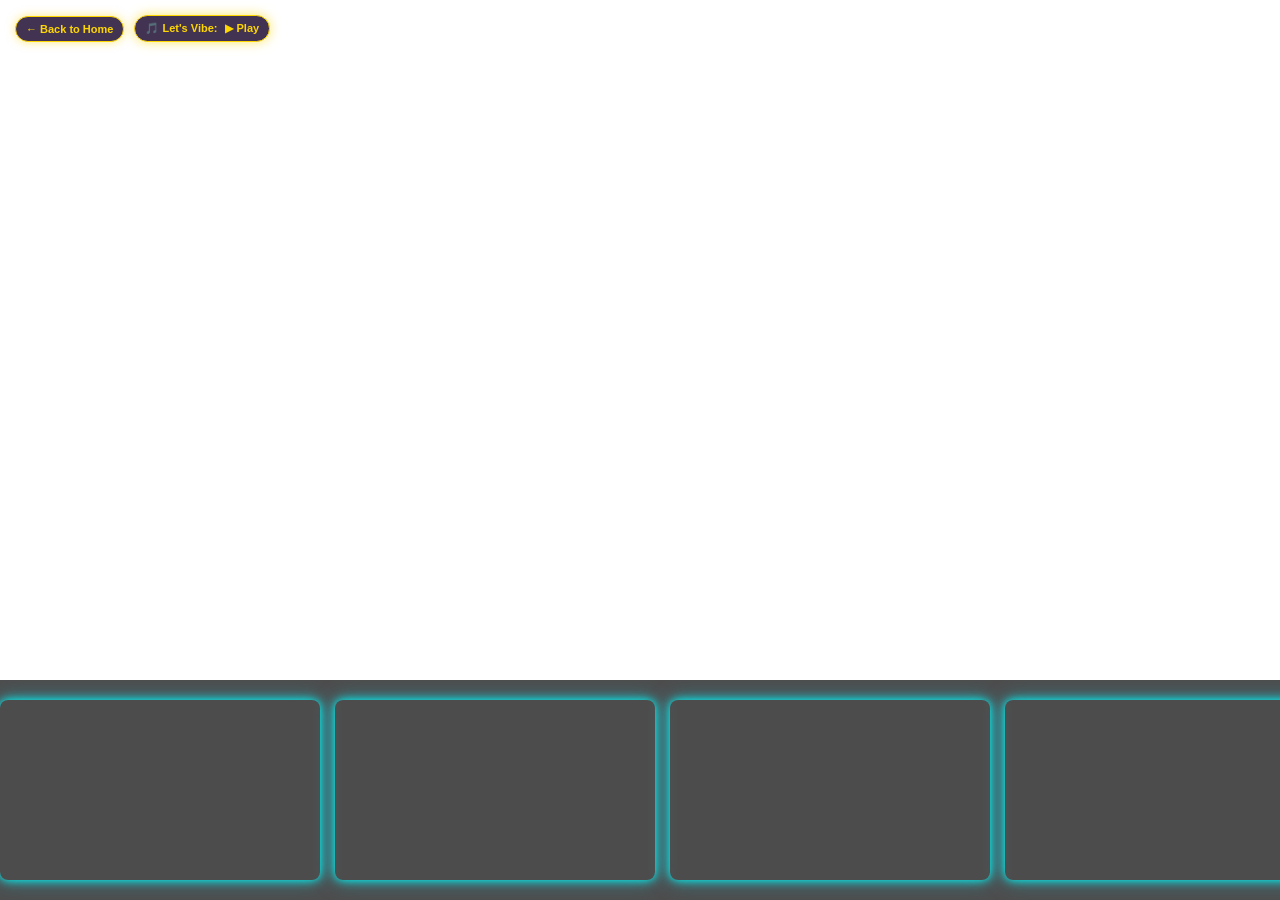
==== art.html @ ef4f8a8f "CSS gecorrigeerd voor knoppen container en homepage muziekknop" ====
<!DOCTYPE html>
<html lang="en">
<head>
  <meta charset="UTF-8">
  <meta name="viewport" content="width=device-width, initial-scale=1.0">
  <title>$BabyVibe Video Room</title>
  <!-- Hier zit de belangrijke link naar je styling! -->
  <link rel="stylesheet" href="style.css">
</head>
<body class="art-page">
  <video autoplay muted loop playsinline class="page-bg-video">
  <source src="art.mp4" type="video/mp4">
  Jouw browser ondersteunt geen video.
</video>
<!-- Bovenste knoppen container -->
<div class="top-buttons-container">
  <a href="index.html" class="back-button">← Back to Home</a>
  
  <button class="music-btn" onclick="toggleMusic()">
    🎵 Let's Vibe: <span id="musicState">▶ Play</span>
  </button>
  <audio id="vibeAudio" preload="auto"></audio>
</div>
  </div>

  <!-- De doorlopende videobanner onderaan -->
  <div class="video-banner-container">
    <div class="video-banner-track">
      <!-- Set 1 -->
      <video class="banner-item" src="vid1.mp4" muted loop autoplay playsinline></video>
      <video class="banner-item" src="vid2.mp4" muted loop autoplay playsinline></video>
      <video class="banner-item" src="vid3.mp4" muted loop autoplay playsinline></video>
      <div class="banner-item-wrapper">
  <iframe class="banner-item" src="https://www.youtube.com/embed/K6gfijDJLS4?autoplay=1&mute=1&loop=1"></iframe>
  <div class="click-overlay" onclick="openVideoModal('https://www.youtube.com/embed/K6gfijDJLS4')"></div>
</div>
      <video class="banner-item" src="vid5.mp4" muted loop autoplay playsinline></video>
      <div class="banner-item-wrapper">
  <iframe class="banner-item" src="https://www.youtube.com/embed/IwgW2Z4GLCY?autoplay=1&mute=1&loop=1"></iframe>
  <div class="click-overlay" onclick="openVideoModal('https://www.youtube.com/embed/IwgW2Z4GLCY')"></div>
</div>

 <!-- Set 2 (Kopie voor naadloze loop) -->
      <video class="banner-item" src="vid1.mp4" muted loop autoplay playsinline></video>
      <video class="banner-item" src="vid2.mp4" muted loop autoplay playsinline></video>
      <video class="banner-item" src="vid3.mp4" muted loop autoplay playsinline></video>
      
      <div class="banner-item-wrapper">
        <iframe class="banner-item" src="https://www.youtube.com/embed/K6gfijDJLS4?autoplay=1&mute=1&loop=1"></iframe>
        <div class="click-overlay" onclick="openVideoModal('https://www.youtube.com/embed/K6gfijDJLS4')"></div>
      </div>

      <video class="banner-item" src="vid5.mp4" muted loop autoplay playsinline></video>

      <div class="banner-item-wrapper">
        <iframe class="banner-item" src="https://www.youtube.com/embed/IwgW2Z4GLCY?autoplay=1&mute=1&loop=1"></iframe>
        <div class="click-overlay" onclick="openVideoModal('https://www.youtube.com/embed/IwgW2Z4GLCY')"></div>
      </div>
    </div>
  </div>

  <!-- De onzichtbare pop-up (modal) voor het vergroten -->
  <div id="videoModal" class="modal">
    <span class="close-modal">&times;</span>
    <video id="modalVideo" controls></video>
  </div>

  <script>
  // Filtert nu specifiek op video.banner-item zodat YouTube iframes niet crashen bij aanklikken
  const bannerVideos = document.querySelectorAll('video.banner-item');
  const modal = document.getElementById('videoModal');
  const modalVideo = document.getElementById('modalVideo');
  const closeModal = document.querySelector('.close-modal');

  bannerVideos.forEach(video => {
    video.addEventListener('click', function() {
      modal.style.display = 'flex';
      modalVideo.src = this.src;
      modalVideo.play();
    });
  });

  const sluitVideo = () => {
    modal.style.display = 'none';
    modalVideo.pause();
    modalVideo.src = '';
  };

  closeModal.addEventListener('click', sluitVideo);
  window.addEventListener('click', (event) => {
    if (event.target === modal) {
      sluitVideo();
    }
  });

  </script>



</body>
</html>
---- style.css ----
* {
    margin: 0;
    padding: 0;
    box-sizing: border-box;
}

body {
    background-image: url('.jpg'); 
    background-position: center;
    background-repeat: no-repeat;
    background-color: #000;
    min-height: 100vh;
    overflow: hidden; 
    
    /* Zorgt voor het bewegende (inzoomen) effect van de achtergrond */
    animation: moveBackground 20s infinite alternate ease-in-out;
}

/* Zorg dat de basis overal transparant is zodat de video zichtbaar blijft */
body {
  margin: 0;
  padding: 0;
  min-height: 100vh;
  background: transparent !important;
  color: #fff;
  font-family: sans-serif;
}

/* Zorg dat de video altijd over het gehele scherm vast blijft staan, ook tijdens het scrollen */
.page-bg-video, .bg-video {
  position: fixed !important;
  top: 0;
  left: 0;
  width: 100vw !important;
  height: 100vh !important;
  object-fit: cover !important;
  z-index: -9999 !important;
}

/* De animatie voor de achtergrond */
@keyframes moveBackground {
    0% { background-size: 100%; }
    100% { background-size: 115%; }
}

.main-container {
    width: 100vw;
    height: 100vh;
    display: flex;
    flex-direction: column;
    justify-content: flex-end; /* Zet de knoppen onderaan */
    align-items: center;
    padding-bottom: 50px;
}

/* Styling van de knoppen */
.nav-buttons {
    display: flex;
    gap: 20px;
    flex-wrap: wrap;
    justify-content: center;
}

.vibe-button {
    text-decoration: none;
    color: #ffd700;
    text-shadow: 0 0 5px currentColor;
    font-family: Arial, sans-serif;
    font-weight: bold;
    font-size: 16px;
    padding: 15px 30px;
    border: 2px solid #ffd700; 
    border-radius: 30px;
    background: rgba(20, 0, 40, 0.7);
    
    /* Dubbele gouden gloed voor een sterker effect */
    box-shadow: 0 0 10px #ffd700, 0 0 20px rgba(255, 215, 0, 0.5);
    transition: all 0.3s ease;
}

.vibe-button:hover {
    background: rgba(255, 215, 0, 0.15); /* Subtiele gouden achtergrond bij hover */
    
    /* Drievoudige, intense gouden gloed als je er met de muis over gaat */
    box-shadow: 0 0 15px #ffd700, 0 0 30px #ffd700, 0 0 50px rgba(255, 215, 0, 0.8);
    transform: scale(1.1); 
}

/* --- STYLING VOOR DE ART PAGINA --- */
.Art-page {
    /* Vul hier de naam in van je vette nieuwe achtergrond! */
    background-image: url('babyvibeart.jpg'); 
    background-size: cover;
    background-position: center;
    background-attachment: fixed;
    /* We zetten scrollen aan, want je krijgt vast veel video's */
    overflow-y: auto; 
    animation: none; /* Zet de inzoom-animatie uit op deze pagina */
}

.gallery-container {
    display: flex;
    flex-direction: column;
    align-items: center;
    padding: 50px;
}

.gallery-title {
    color: #fff;
    font-family: Arial, sans-serif;
    font-size: 3em;
    margin-bottom: 40px;
    text-shadow: 0 0 10px #00e5ff, 0 0 20px #00e5ff;
}

.video-grid {
    display: grid;
    /* Dit is magie: het zorgt dat video's netjes naast elkaar staan, 
       en onder elkaar op mobiel! */
    grid-template-columns: repeat(auto-fit, minmax(300px, 1fr));
    gap: 30px;
    width: 100%;
    max-width: 1200px;
}

.video-item video {
    width: 100%;
    border: 3px solid #00e5ff; /* Cyaan randje om de video's */
    border-radius: 15px;
    box-shadow: 0 0 15px rgba(0, 229, 255, 0.5);
    background-color: #000;
}

/* Container vast onderaan het scherm */
.video-banner-container {
  position: relative;
  width: 100%;
  overflow: hidden;
  margin-top: 20px;
  padding: 10px 0;
}

.video-banner-track {
  display: flex;
  gap: 15px;
  width: max-content;
  animation: scrollBanner 30s linear infinite;
}

/* Deze regel pakt nu alle video's en iframes aan */
.banner-item {
  width: 320px;
  height: 180px;
  object-fit: cover;
  border-radius: 8px;
  box-shadow: 0 0 10px #00fffb, 0 0 20px rgba(0, 229, 255, 0.5);
  flex-shrink: 0;
  border: none;
}

@keyframes scrollBanner {
  0% { transform: translateX(0); }
  100% { transform: translateX(-50%); }
}

/* Miniatuur video's in de banner */
.banner-video {
  height: 120px;
  border: 2px solid #00e5ff;
  border-radius: 8px;
  cursor: pointer;
  transition: transform 0.2s ease-in-out;
  object-fit: cover;
}

.banner-video:hover {
  transform: scale(1.05); 
  box-shadow: 0 0 15px rgba(0, 229, 255, 0.8);
}

/* Modal (Pop-up) styling */
.modal {
  display: none; 
  position: fixed;
  z-index: 1000;
  left: 0;
  top: 0;
  width: 100vw;
  height: 100vh;
  background-color: rgba(0, 0, 0, 0.95);
  justify-content: center;
  align-items: center;
}

/* De grote video in het midden van de pop-up */
#modalVideo {
  max-width: 90%;
  max-height: 90%;
  border: 4px solid #00e5ff;
  border-radius: 12px;
  box-shadow: 0 0 30px rgba(0, 229, 255, 0.5);
}

/* Sluitknop van de pop-up */
.close-modal {
  position: absolute;
  top: 30px;
  right: 50px;
  color: #00e5ff;
  font-size: 50px;
  font-weight: bold;
  cursor: pointer;
  transition: 0.3s;
}

.close-modal:hover {
  color: #ff00aa;
}

/* --- TERUGKNOP (Gouden ANONCOIN stijl) --- */
.back-button {
    position: fixed; 
    top: 25px;
    left: 25px;
    text-decoration: none;
    color: #ffd700;
    font-family: Arial, sans-serif;
    font-weight: bold;
    font-size: 14px;
    padding: 10px 20px;
    border: 2px solid #ffd700;
    border-radius: 20px;
    background: rgba(20, 0, 40, 0.8);
    box-shadow: 0 0 10px rgba(255, 215, 0, 0.5);
    z-index: 200;
    transition: all 0.3s ease;
}

.back-button:hover {
    background: #ffd700;
    color: #000;
    box-shadow: 0 0 20px rgba(255, 215, 0, 1);
    transform: scale(1.05);
}

/* --- ACHTERGROND VOOR DE VIDEO ROOM --- */
body.art-page {
  background-image: url('.jpg'); 
  background-size: cover;
  background-position: center;
  background-attachment: fixed;
  margin: 0;
  padding: 0;
  background-color: #000;
}



/* --- DE LOPENDE VIDEO BANNER ONDERAAN --- */
.video-banner-container {
  position: fixed;
  bottom: 0;
  left: 0;
  width: 100%;
  overflow: hidden;
  padding: 20px 0;
  background: rgba(0, 0, 0, 0.7);
  z-index: 10;
}

.video-banner-track {
  display: flex;
  gap: 15px;
  width: max-content;
  animation: scrollBanner 30s linear infinite;
}

/* Dit dwingt alle video's en iframes naar klein formaat */
.banner-item {
  width: 320px !important;
  height: 180px !important;
  object-fit: cover;
  border-radius: 8px;
  box-shadow: 0 0 10px #00fffb, 0 0 20px rgba(0, 229, 255, 0.5);
  flex-shrink: 0;
  border: none;
  display: block;
}

@keyframes scrollBanner {
  0% { transform: translateX(0); }
  100% { transform: translateX(-50%); }
}

/* --- POP-UP MODAL --- */
.modal {
  display: none;
  position: fixed;
  top: 0; left: 0; width: 100%; height: 100%;
  background: rgba(0, 0, 0, 0.9);
  z-index: 100;
  justify-content: center;
  align-items: center;
}

#modalVideo {
  max-width: 90%;
  max-height: 90%;
  box-shadow: 0 0 20px #00fffb;
  border-radius: 10px;
}

.close-modal {
  position: absolute;
  top: 20px;
  right: 40px;
  color: #00fffb;
  font-size: 40px;
  cursor: pointer;
}

/* --- ACHTERGROND VOOR DE VC PAGINA --- */
body.vc-page {
  background-image: url('.jpg'); 
  background-size: cover;
  background-position: center;
  background-attachment: fixed;
  margin: 0;
  padding: 0;
  background-color: #000;
  color: white;
  font-family: sans-serif;
}

/* --- LOPENDE AUDIO BANNER ONDERAAN --- */
.audio-banner-container {
  position: fixed;
  bottom: 0;
  left: 0;
  width: 100%;
  overflow: hidden;
  padding: 20px 0;
  background: rgba(0, 0, 0, 0.7);
  z-index: 10;
}

.audio-banner-track {
  display: flex;
  gap: 20px;
  width: max-content;
  animation: scrollBanner 30s linear infinite;
}

/* Pauzeer het scrollen als de muis erop staat */
.audio-banner-track:hover {
  animation-play-state: paused;
}

.audio-card {
  background: rgba(0, 0, 0, 0.6);
  border: 1px solid #00fffb;
  border-radius: 12px;
  padding: 15px;
  width: 250px;
  text-align: center;
  box-shadow: 0 0 10px rgba(0, 229, 255, 0.2);
  flex-shrink: 0; 
}

.audio-image {
  width: 100%;
  height: 150px;
  object-fit: cover;
  border-radius: 8px;
  margin-bottom: 10px;
  border: 1px solid rgba(255, 255, 255, 0.2);
}

.audio-card h3 {
  color: white;
  font-size: 16px;
  margin: 10px 0;
  text-shadow: 0 0 5px #00fffb;
}

audio {
  width: 100%;
  height: 40px;
  outline: none;
}

/* --- GOUDEN ANONCOIN KNOP (Premium Design) --- */
.gold-button {
  position: absolute;
  top: 20px;
  right: 20px;
  background: linear-gradient(135deg, #111, #2a2200); /* Donkere achtergrond met subtiele gouden gloed */
  border: 2px solid #ffd700;
  color: #ffd700;
  display: flex;
  flex-direction: column; /* Zet de tekst netjes onder elkaar */
  align-items: center;
  justify-content: center;
  text-align: center;
  text-decoration: none;
  font-family: sans-serif;
  border-radius: 12px;
  padding: 12px 20px; /* Maakt er een mooie klikbare rechthoek van */
  box-shadow: 0 0 15px rgba(255, 215, 0, 0.4), inset 0 0 10px rgba(255, 215, 0, 0.2);
  transition: all 0.3s ease;
  z-index: 100;
}

.gold-button strong {
  font-size: 18px;
  letter-spacing: 1px;
  text-shadow: 0 0 5px #ffd700;
}

.gold-subtext {
  font-size: 11px;
  color: #fff;
  margin-top: 4px;
  opacity: 0.8;
}

.gold-button:hover {
  transform: scale(1.05) translateY(-2px);
  box-shadow: 0 0 25px rgba(255, 215, 0, 0.8), inset 0 0 15px rgba(255, 215, 0, 0.4);
  background: linear-gradient(135deg, #1a1a1a, #403300);
}

/* =========================================
   LIVE CHART PAGINA (Gouden Luxe Design)
   ========================================= */
.chart-body {
  margin: 0;
  padding: 0;
  min-height: 100vh;
  /* Pas hieronder de naam aan naar jouw opgeslagen achtergrondafbeelding */
  background: url('.jpg') no-repeat center center fixed;
  background-size: cover;
  font-family: sans-serif;
  color: #fff;
  overflow-y: auto !important; /* Forceert de scrollbalk aan */
}

.chart-wrapper {
  display: flex;
  justify-content: center;
  align-items: flex-start; /* Laat hem los uit het midden, zodat je kunt scrollen */
  min-height: 100vh;
  padding: 120px 20px 80px 20px; /* Zorgt dat hij iets lager begint */
  box-sizing: border-box;
}

/* De Gouden Omlijsting */
.gold-chart-box {
  width: 100%;
  max-width: 700px;
  background: rgba(10, 10, 15, 0.88);
  backdrop-filter: blur(10px);
  border: 2px solid #ffd700;
  border-radius: 16px;
  box-shadow: 0 0 25px rgba(255, 215, 0, 0.45), inset 0 0 15px rgba(255, 215, 0, 0.15);
  overflow: hidden;
  transition: box-shadow 0.3s ease;
}

.gold-chart-box:hover {
  box-shadow: 0 0 35px rgba(255, 215, 0, 0.7), inset 0 0 20px rgba(255, 215, 0, 0.25);
}

/* Header boven de chart */
.chart-header {
  display: flex;
  justify-content: space-between;
  align-items: center;
  padding: 14px 20px;
  background: linear-gradient(90deg, rgba(255, 215, 0, 0.15), rgba(0, 0, 0, 0.5));
  border-bottom: 1px solid rgba(255, 215, 0, 0.3);
}

.chart-title {
  display: flex;
  align-items: center;
  gap: 10px;
  font-weight: bold;
  font-size: 16px;
  letter-spacing: 0.5px;
  color: #ffd700;
}

/* Knipperend groen live bolletje */
.live-dot {
  width: 10px;
  height: 10px;
  background-color: #00ff88;
  border-radius: 50%;
  box-shadow: 0 0 8px #00ff88;
  animation: pulse-live 1.5s infinite;
}

@keyframes pulse-live {
  0% { opacity: 1; transform: scale(1); }
  50% { opacity: 0.3; transform: scale(0.85); }
  100% { opacity: 1; transform: scale(1); }
}

.chart-external-link {
  color: #ffd700;
  text-decoration: none;
  font-size: 13px;
  border: 1px solid rgba(255, 215, 0, 0.5);
  padding: 5px 12px;
  border-radius: 6px;
  transition: all 0.2s ease;
}

.chart-external-link:hover {
  background: #ffd700;
  color: #000;
}

/* Insluiten van de DexScreener grafiek */
.iframe-container {
  width: 100%;
  height: 380px; /* Hoogte verlaagd zodat hij compacter is */
}

.iframe-container iframe {
  width: 100%;
  height: 100%;
  border: none;
}

/* =========================================
   BUY ROOM PAGINA (Neon Groen Design)
   ========================================= */
.buy-body {
  margin: 0;
  padding: 0;
  min-height: 100vh;
  background: url('.jpg') no-repeat center center fixed;
  background-size: cover;
  font-family: sans-serif;
  color: #fff;
  overflow-y: auto !important;
  -webkit-overflow-scrolling: touch;
}

.buy-wrapper {
  display: flex;
  justify-content: flex-end; /* Verplaatst het hele blok naar rechts */
  align-items: flex-start;
  min-height: 100vh;
  padding: 140px 40px 50px 20px; /* Rechts wat meer ruimte (40px) voor een strakke marge */
  box-sizing: border-box;
}

/* De Buy Box (Dark Glass met Neon Groen) */
.buy-box {
  width: 100%;
  max-width: 440px; /* Precies breed genoeg voor de terminal */
  background: rgba(10, 10, 15, 0.90);
  backdrop-filter: blur(12px);
  border: 2px solid #00ff88;
  border-radius: 20px;
  box-shadow: 0 0 25px rgba(0, 255, 136, 0.4), inset 0 0 15px rgba(0, 255, 136, 0.1);
  overflow: hidden;
}

.buy-header {
  text-align: center;
  padding: 20px;
  border-bottom: 1px solid rgba(0, 255, 136, 0.3);
  background: linear-gradient(180deg, rgba(0, 255, 136, 0.15), transparent);
}

.buy-header h2 {
  margin: 0 0 8px 0;
  color: #00ff88;
  text-shadow: 0 0 10px rgba(0, 255, 136, 0.6);
  font-size: 24px;
}

.buy-header p {
  margin: 0;
  font-size: 14px;
  color: #ddd;
}

#jupiter-terminal {
  width: 100%;
  min-height: 480px; /* Geeft genoeg ruimte voor de Jupiter widget */
}

/* =========================================
   TOKEN INFO PAGINA (Neon Groen Design)
   ========================================= */
.token-body {
  margin: 0;
  padding: 0;
  min-height: 100vh;
  background: url('.jpg') no-repeat center center fixed;
  background-size: cover;
  font-family: sans-serif;
  color: #fff;
  overflow-y: auto !important;
  -webkit-overflow-scrolling: touch;
}

.token-wrapper {
  display: flex;
  justify-content: center;
  align-items: flex-start;
  min-height: 100vh;
  padding: 140px 20px 50px 20px; /* Van 100px naar 140px gezet zodat hij lager komt */
  box-sizing: border-box;
}

.token-box {
  width: 100%;
  max-width: 550px;
  background: rgba(10, 10, 15, 0.90);
  backdrop-filter: blur(12px);
  border: 2px solid #00ff88;
  border-radius: 20px;
  box-shadow: 0 0 25px rgba(0, 255, 136, 0.4), inset 0 0 15px rgba(0, 255, 136, 0.1);
  padding: 25px;
  box-sizing: border-box;
}

.token-header {
  text-align: center;
  margin-bottom: 25px;
}

.token-header h2 {
  margin: 0 0 8px 0;
  color: #00ff88;
  text-shadow: 0 0 10px rgba(0, 255, 136, 0.6);
  font-size: 26px;
}

.token-header p {
  margin: 0;
  font-size: 14px;
  color: #ddd;
}

/* Statistieken Raster */
.stats-grid {
  display: grid;
  grid-template-columns: 1fr 1fr;
  gap: 15px;
  margin-bottom: 25px;
}

.stat-card {
  background: rgba(0, 255, 136, 0.05);
  border: 1px solid rgba(0, 255, 136, 0.3);
  border-radius: 12px;
  padding: 15px;
  text-align: center;
}

.stat-label {
  display: block;
  font-size: 13px;
  color: #aaa;
  margin-bottom: 5px;
  text-transform: uppercase;
  letter-spacing: 1px;
}

.stat-value {
  font-size: 18px;
  font-weight: bold;
  color: #00ff88;
  text-shadow: 0 0 8px rgba(0, 255, 136, 0.4);
}

/* Contract Adres Blok */
.ca-container {
  margin-bottom: 20px;
}

.ca-title {
  display: block;
  font-size: 13px;
  color: #aaa;
  margin-bottom: 8px;
}

.ca-box {
  display: flex;
  background: rgba(0, 0, 0, 0.5);
  border: 1px solid #00ff88;
  border-radius: 10px;
  overflow: hidden;
}

.ca-box input {
  flex: 1;
  background: transparent;
  border: none;
  color: #fff;
  padding: 12px;
  font-size: 13px;
  outline: none;
}

.ca-box button {
  background: #00ff88;
  color: #000;
  border: none;
  padding: 0 20px;
  font-weight: bold;
  cursor: pointer;
  transition: 0.2s;
}

.ca-box button:hover {
  background: #00cc6a;
  box-shadow: 0 0 10px #00ff88;
}

/* Mini DexScreener info embed */
.token-embed-container {
  width: 100%;
  height: 220px;
  border-radius: 12px;
  overflow: hidden;
  border: 1px solid rgba(0, 255, 136, 0.3);
}

.token-embed-container iframe {
  width: 100%;
  height: 100%;
  border: none;
}

/* Achtergrond Video voor de Hoofdpagina */
.bg-video {
  position: fixed;
  top: 0;
  left: 0;
  width: 100vw;
  height: 100vh;
  object-fit: cover;
  z-index: -999; /* Zorgt dat de video netjes achter al je knoppen blijft draaien */
}

/* Universele geluidloze achtergrondvideo voor alle pagina's */
.page-bg-video {
  position: fixed;
  top: 0;
  left: 0;
  width: 100vw;
  height: 100vh;
  object-fit: cover;
  z-index: -999; /* Dwingt de video om muisstil achter alle inhoud en glazen boxen te blijven */
}

/* Zorgt dat de YouTube banner-items klikbaar worden binnen de animatie */
.banner-item-wrapper {
  display: inline-block;
  position: relative;
  cursor: pointer;
}

.banner-item-wrapper iframe {
  pointer-events: none; /* Zorgt dat YouTube de muisklik niet blokkeert */
}

/* Container rondom de YouTube banner-item */
.banner-item-wrapper {
  position: relative;
  display: inline-block;
}

/* Onzichtbare klik-laag die bovenop de YouTube video ligt */
.click-overlay {
  position: absolute;
  top: 0;
  left: 0;
  width: 100%;
  height: 100%;
  cursor: pointer;
  z-index: 10;
}

/* =========================================
   THE LORE PAGINA - STYLING & SCROLLER
   ========================================= */

/* De vaste glazen container aan de linkerkant */
.lore-scroll-container {
  position: absolute;
  left: 50px;
  top: 100px;
  bottom: 50px;
  width: 550px;
  max-width: 90vw;
  background: rgba(10, 10, 15, 0.85);
  backdrop-filter: blur(12px);
  border: 2px solid #00ff88;
  border-radius: 20px;
  box-shadow: 0 0 30px rgba(0, 255, 136, 0.4), inset 0 0 15px rgba(0, 255, 136, 0.1);
  overflow: hidden;
  box-sizing: border-box;
}

/* Het element dat automatisch langzaam door de box beweegt */
.lore-scroller {
  position: absolute;
  width: 100%;
  padding: 40px;
  box-sizing: border-box;
  animation: scrollLore 70s linear infinite;
}

/* Pauzeer de beweging als je met de muis over de box hangt */
.lore-scroll-container:hover .lore-scroller {
  animation-play-state: paused;
}

/* Stijlen voor de tekst binnen de box */
.lore-text-block {
  color: #d1d5db;
}

.lore-text-block h2 {
  color: #00ff88;
  font-size: 22px;
  font-weight: 700;
  margin-top: 35px;
  margin-bottom: 12px;
  text-shadow: 0 0 12px rgba(0, 255, 136, 0.6);
  letter-spacing: 0.5px;
  border-left: 3px solid #00ff88;
  padding-left: 10px;
}

.lore-text-block p {
  font-size: 14.5px;
  line-height: 1.8;
  color: #9ca3af;
  margin-bottom: 20px;
}

.lore-text-block .lore-quote {
  background: rgba(0, 255, 136, 0.05);
  border: 1px dashed rgba(0, 255, 136, 0.3);
  padding: 15px;
  border-radius: 10px;
  color: #fff;
  font-style: italic;
  margin: 20px 0;
  text-align: center;
  box-shadow: inset 0 0 10px rgba(0, 255, 136, 0.05);
}

.lore-text-block strong {
  color: #00ff88;
  font-weight: 600;
}

/* Ananimatie: start direct in beeld en rolt rustig door */
@keyframes scrollLore {
  0% {
    transform: translateY(0%);
  }
  100% {
    transform: translateY(-100%);
  }
}

/* --- HOW TO BUY POP-UP --- */
.how-to-buy-btn {
  margin-top: 15px;
  padding: 10px 20px;
  font-size: 14px;
  cursor: pointer;
}

.text-modal {
  background: rgba(10, 10, 15, 0.95);
  backdrop-filter: blur(15px);
  border: 2px solid #ffd700;
  border-radius: 20px;
  padding: 40px;
  max-width: 500px;
  width: 90%;
  color: #fff;
  box-shadow: 0 0 30px rgba(255, 215, 0, 0.4);
  position: relative;
  text-align: left; /* Zorgt dat de lijst netjes links uitlijnt */
}

.text-modal h2 {
  color: #ffd700;
  margin-top: 0;
  text-shadow: 0 0 10px rgba(255, 215, 0, 0.5);
  border-bottom: 1px solid rgba(255, 215, 0, 0.3);
  padding-bottom: 10px;
  margin-bottom: 20px;
}

.text-modal ul {
  list-style-type: none;
  padding: 0;
}

.text-modal li {
  margin-bottom: 15px;
  font-size: 15px;
  line-height: 1.6;
  border-left: 2px solid #00ff88;
  padding-left: 15px;
}

.text-modal a {
  color: #00ff88;
  text-decoration: none;
  font-weight: bold;
}

.text-modal a:hover {
  text-shadow: 0 0 8px #00ff88;
}

.close-text-modal {
  position: absolute;
  top: 15px;
  right: 25px;
  color: #ffd700;
  font-size: 35px;
  font-weight: bold;
  cursor: pointer;
  transition: 0.3s;
}

.close-text-modal:hover {
  color: #fff;
  text-shadow: 0 0 15px #ffd700;
}

/* --- CONTAINER VOOR LINKSE KNOPPEN (Desktop Subpagina's) --- */
.top-buttons-container {
  position: fixed;
  top: 25px;
  left: 25px;
  display: flex;
  align-items: center;
  gap: 15px; /* Nette vaste ruimte tussen terugknop en muziekknop */
  z-index: 200;
}

/* Zorg dat de knoppen binnen de container losse flex-items worden */
.top-buttons-container .back-button,
.top-buttons-container .music-btn {
  position: static !important;
  top: auto !important;
  left: auto !important;
}

/* Voor de homepage waar alleen de muziekknop los staat */
.music-floater-home {
  position: fixed;
  top: 25px;
  left: 25px;
  z-index: 200;
}

.music-btn {
  background: rgba(20, 0, 40, 0.8);
  backdrop-filter: blur(10px);
  border: 2px solid #ffd700;
  color: #ffd700;
  font-family: Arial, sans-serif;
  font-weight: bold;
  font-size: 14px; /* Zelfde formaat als de terugknop */
  padding: 10px 18px; /* Zelfde padding */
  border-radius: 20px;
  cursor: pointer;
  box-shadow: 0 0 12px rgba(255, 215, 0, 0.6);
  transition: all 0.3s ease;
  display: flex;
  align-items: center;
  gap: 8px;
  /* Maakt hem lekker 'excited' met een subtiele pulse-animatie */
  animation: vibePulse 2s infinite ease-in-out;
}

.music-btn:hover {
  background: #ffd700;
  color: #000;
  box-shadow: 0 0 25px rgba(255, 215, 0, 1);
  transform: scale(1.08);
}

/* Speelse pulse-animatie voor de muziekknop */
@keyframes vibePulse {
  0% { box-shadow: 0 0 8px rgba(255, 215, 0, 0.4); }
  50% { box-shadow: 0 0 20px rgba(255, 215, 0, 0.9), inset 0 0 8px rgba(255, 215, 0, 0.4); }
  100% { box-shadow: 0 0 8px rgba(255, 215, 0, 0.4); }
}

/* =========================================
   MOBIELE VERSIE (Alleen voor telefoons)
   ========================================= */
/* =========================================
   MOBIELE VERSIE (Alleen voor telefoons)
   ========================================= */
@media (max-width: 768px) {

  /* 1. Algemene fix voor scrollen en achtergrond */
  html, body {
    min-height: 100vh !important;
    height: auto !important;
    overflow-y: auto !important;
    -webkit-overflow-scrolling: touch;
  }

  /* 2. Startscherm knoppen: compacter en 2 naast elkaar */
  .main-container {
    justify-content: flex-end !important;
    padding-bottom: 40px !important;
  }
  .nav-buttons {
    display: flex;
    flex-wrap: wrap;
    justify-content: center;
    gap: 12px !important;
    padding: 0 15px;
  }
  .vibe-button {
    width: 45% !important; /* Zet knoppen strak in 2 kolommen */
    max-width: none !important;
    margin: 0 !important;
    padding: 10px 8px !important;
    font-size: 12px !important;
    border-width: 1px !important;
  }

/* 3. De Lore Box: Veel kleiner maken voor zichtbaarheid video */
  .lore-scroll-container {
    left: 10% !important;
    width: 80% !important;
    top: 18% !important;
    bottom: 15% !important;
    border-radius: 12px !important;
  }
  .lore-scroller {
    padding: 15px !important;
  }
  .lore-text-block h2 { font-size: 16px !important; margin-top: 5px !important; }
  .lore-text-block p { font-size: 12px !important; line-height: 1.4 !important; margin-bottom: 10px !important; }

  /* 4. Buy Room, Token Info & Live Chart: Compacter en gecentreerd */
  .buy-wrapper, .token-wrapper, .chart-wrapper {
    padding: 110px 0 60px 0 !important; 
    justify-content: flex-start !important; 
  }
  .buy-box, .token-box, .gold-chart-box {
    width: 80% !important;
    max-width: 80% !important;
    padding: 15px !important;
    margin: 0 auto !important; 
    border-radius: 12px !important;
  }
  .buy-header h2, .token-header h2 { font-size: 18px !important; margin-bottom: 5px !important; }
  
  /* 5. Iframe voor de chart compacter maken */
  .iframe-container {
    height: 380px !important;
  }

  /* 6. Bovenste knoppen verkleinen */
  .back-button {
    top: 15px !important;
    left: 15px !important;
    padding: 6px 12px !important;
    font-size: 11px !important;
    border-width: 1px !important;
  }
  .gold-button {
    top: 15px !important;
    right: 15px !important;
    padding: 6px 10px !important;
    border-width: 1px !important;
  }
  .gold-button strong { font-size: 12px !important; }
  .gold-subtext { font-size: 8px !important; }

  /* 7. Overige media compacter maken */
  .audio-card { width: 140px; padding: 10px; }
  .banner-item { width: 180px !important; height: 100px !important; }
  .vc-container { margin-top: 70px; }
  .vc-container h1 { font-size: 20px; }
}

/* Netjes naast elkaar op mobiel met de juiste tussenruimte */
  .top-buttons-container {
    top: 15px !important;
    left: 15px !important;
    gap: 10px !important; 
  }
  
  .back-button {
    padding: 6px 10px !important;
    font-size: 11px !important;
    border-width: 1px !important;
  }
  
  .music-btn {
    padding: 6px 10px !important;
    font-size: 11px !important;
    border-width: 1px !important;
  }
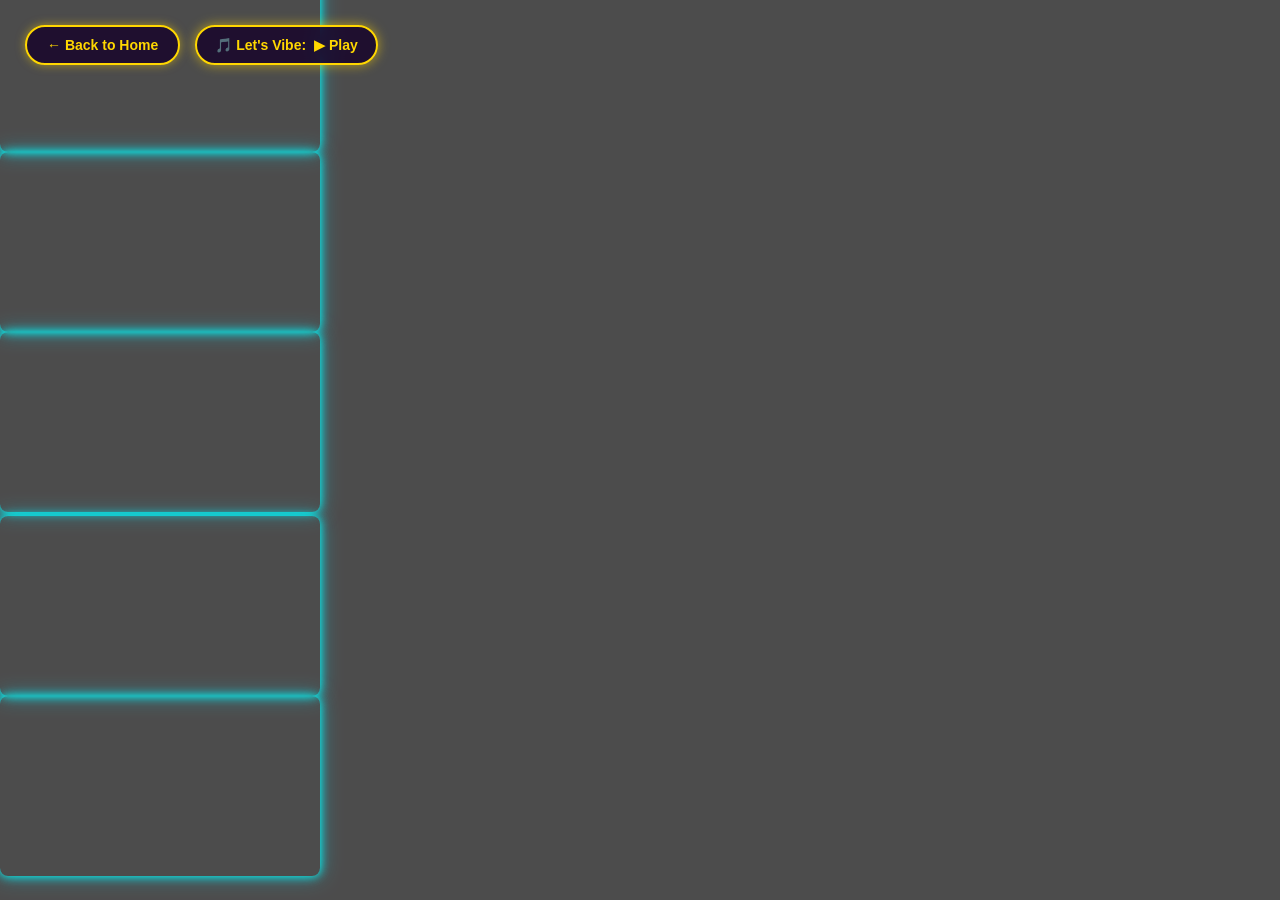
==== commit b05664ad: "Schone update: code gefixt en te grote video definitief verwijderd" ====
--- a/art.html
+++ b/art.html
@@ -12,6 +12,7 @@
   <source src="art.mp4" type="video/mp4">
   Jouw browser ondersteunt geen video.
 </video>
+
 <!-- Bovenste knoppen container -->
 <div class="top-buttons-container">
   <a href="index.html" class="back-button">← Back to Home</a>
@@ -21,7 +22,7 @@
   </button>
   <audio id="vibeAudio" preload="auto"></audio>
 </div>
-  </div>
+  
 
   <!-- De doorlopende videobanner onderaan -->
   <div class="video-banner-container">
@@ -41,7 +42,9 @@
 </div>
 
  <!-- Set 2 (Kopie voor naadloze loop) -->
-      <video class="banner-item" src="vid1.mp4" muted loop autoplay playsinline></video>
+   <iframe class="banner-item" src="https://www.youtube.com/embed/kSa7xc76QsI?autoplay=1&mute=1&loop=1"></iframe>
+  <div class="click-overlay" onclick="openVideoModal('https://www.youtube.com/embed/IwgW2Z4GLCY')"></div>
+</div>
       <video class="banner-item" src="vid2.mp4" muted loop autoplay playsinline></video>
       <video class="banner-item" src="vid3.mp4" muted loop autoplay playsinline></video>
       
@@ -95,7 +98,7 @@
 
   </script>
 
-
+<script src="music.js"></script>
 
 </body>
 </html>
--- a/style.css
+++ b/style.css
@@ -53,15 +53,21 @@
     padding-bottom: 50px;
 }
 
-/* Styling van de knoppen */
+/* Styling van de knoppen (Desktop) */
 .nav-buttons {
     display: flex;
     gap: 20px;
     flex-wrap: wrap;
     justify-content: center;
+    align-items: center;
+    width: 100%;
+    max-width: 900px; /* Houdt de groep mooi compact bij elkaar */
+    margin: 0 auto;
 }
 
 .vibe-button {
+    width: auto !important; /* Forceert de knop om strak om de tekst te krimpen */
+    flex: 0 1 auto !important;
     text-decoration: none;
     color: #ffd700;
     text-shadow: 0 0 5px currentColor;
@@ -72,8 +78,6 @@
     border: 2px solid #ffd700; 
     border-radius: 30px;
     background: rgba(20, 0, 40, 0.7);
-    
-    /* Dubbele gouden gloed voor een sterker effect */
     box-shadow: 0 0 10px #ffd700, 0 0 20px rgba(255, 215, 0, 0.5);
     transition: all 0.3s ease;
 }
@@ -1008,9 +1012,93 @@
   100% { box-shadow: 0 0 8px rgba(255, 215, 0, 0.4); }
 }
 
+.video-banner-track, .audio-banner-track {
+  cursor: grab;
+  user-select: none; /* Voorkomt dat tekst/afbeeldingen geselecteerd worden tijdens het slepen */
+}
+
+.video-banner-track:active, .audio-banner-track:active {
+  cursor: grabbing;
+}
+
 /* =========================================
-   MOBIELE VERSIE (Alleen voor telefoons)
+   PORTFOLIO TRACKER PAGINA
    ========================================= */
+.tracker-wrapper {
+    display: flex;
+    justify-content: center;
+    align-items: center;
+    min-height: 100vh;
+    padding: 100px 20px 50px 20px;
+    box-sizing: border-box;
+}
+
+.tracker-box {
+    width: 100%;
+    max-width: 400px;
+    background: rgba(10, 10, 15, 0.90);
+    backdrop-filter: blur(12px);
+    border: 2px solid #00ff88;
+    border-radius: 20px;
+    box-shadow: 0 0 25px rgba(0, 255, 136, 0.4), inset 0 0 15px rgba(0, 255, 136, 0.1);
+    padding: 30px 20px;
+    text-align: center;
+}
+
+.tracker-logo {
+    width: 100px;
+    border-radius: 50%;
+    box-shadow: 0 0 15px #00ff88;
+    margin-bottom: 15px;
+    border: 2px solid #00ff88;
+}
+
+.tracker-box h2 {
+    color: #fff;
+    margin-bottom: 20px;
+}
+
+.neon-text {
+    color: #00ff88;
+    text-shadow: 0 0 10px rgba(0, 255, 136, 0.6);
+}
+
+.input-section {
+    margin: 25px 0;
+    text-align: left;
+}
+
+.input-section label {
+    display: block;
+    color: #aaa;
+    font-size: 14px;
+    margin-bottom: 8px;
+}
+
+.input-section input {
+    width: 100%;
+    padding: 12px;
+    background: rgba(0, 0, 0, 0.6);
+    border: 1px solid #00ff88;
+    border-radius: 10px;
+    color: #fff;
+    font-size: 16px;
+    outline: none;
+    box-sizing: border-box;
+}
+
+.input-section input:focus {
+    box-shadow: 0 0 10px rgba(0, 255, 136, 0.5);
+}
+
+.total-value-box {
+    background: rgba(0, 255, 136, 0.05);
+    border: 1px solid rgba(0, 255, 136, 0.3);
+    border-radius: 12px;
+    padding: 15px;
+    margin-top: 20px;
+}
+
 /* =========================================
    MOBIELE VERSIE (Alleen voor telefoons)
    ========================================= */
@@ -1024,11 +1112,12 @@
     -webkit-overflow-scrolling: touch;
   }
 
-  /* 2. Startscherm knoppen: compacter en 2 naast elkaar */
+  /* 2. Startscherm knoppen */
   .main-container {
     justify-content: flex-end !important;
-    padding-bottom: 40px !important;
-  }
+    padding-bottom: 85px !important;
+  }
+  
   .nav-buttons {
     display: flex;
     flex-wrap: wrap;
@@ -1036,8 +1125,9 @@
     gap: 12px !important;
     padding: 0 15px;
   }
+  
   .vibe-button {
-    width: 45% !important; /* Zet knoppen strak in 2 kolommen */
+    width: 45% !important; /* Dit geldt nu écht alleen voor mobiel */
     max-width: none !important;
     margin: 0 !important;
     padding: 10px 8px !important;
@@ -1045,7 +1135,7 @@
     border-width: 1px !important;
   }
 
-/* 3. De Lore Box: Veel kleiner maken voor zichtbaarheid video */
+  /* 3. De Lore Box */
   .lore-scroll-container {
     left: 10% !important;
     width: 80% !important;
@@ -1059,7 +1149,7 @@
   .lore-text-block h2 { font-size: 16px !important; margin-top: 5px !important; }
   .lore-text-block p { font-size: 12px !important; line-height: 1.4 !important; margin-bottom: 10px !important; }
 
-  /* 4. Buy Room, Token Info & Live Chart: Compacter en gecentreerd */
+  /* 4. Buy Room, Token Info & Live Chart */
   .buy-wrapper, .token-wrapper, .chart-wrapper {
     padding: 110px 0 60px 0 !important; 
     justify-content: flex-start !important; 
@@ -1073,16 +1163,19 @@
   }
   .buy-header h2, .token-header h2 { font-size: 18px !important; margin-bottom: 5px !important; }
   
-  /* 5. Iframe voor de chart compacter maken */
+  /* 5. Iframe voor de chart */
   .iframe-container {
     height: 380px !important;
   }
 
-  /* 6. Bovenste knoppen verkleinen */
-  .back-button {
+  /* 6. Bovenste knoppen */
+  .top-buttons-container {
     top: 15px !important;
     left: 15px !important;
-    padding: 6px 12px !important;
+    gap: 10px !important; 
+  }
+  .back-button, .music-btn {
+    padding: 6px 10px !important;
     font-size: 11px !important;
     border-width: 1px !important;
   }
@@ -1095,28 +1188,10 @@
   .gold-button strong { font-size: 12px !important; }
   .gold-subtext { font-size: 8px !important; }
 
-  /* 7. Overige media compacter maken */
+  /* 7. Overige media */
   .audio-card { width: 140px; padding: 10px; }
   .banner-item { width: 180px !important; height: 100px !important; }
   .vc-container { margin-top: 70px; }
   .vc-container h1 { font-size: 20px; }
-}
-
-/* Netjes naast elkaar op mobiel met de juiste tussenruimte */
-  .top-buttons-container {
-    top: 15px !important;
-    left: 15px !important;
-    gap: 10px !important; 
-  }
-  
-  .back-button {
-    padding: 6px 10px !important;
-    font-size: 11px !important;
-    border-width: 1px !important;
-  }
-  
-  .music-btn {
-    padding: 6px 10px !important;
-    font-size: 11px !important;
-    border-width: 1px !important;
-  }+
+} /* <-- Dit is het magische sluithaakje dat alles netjes oplost! */
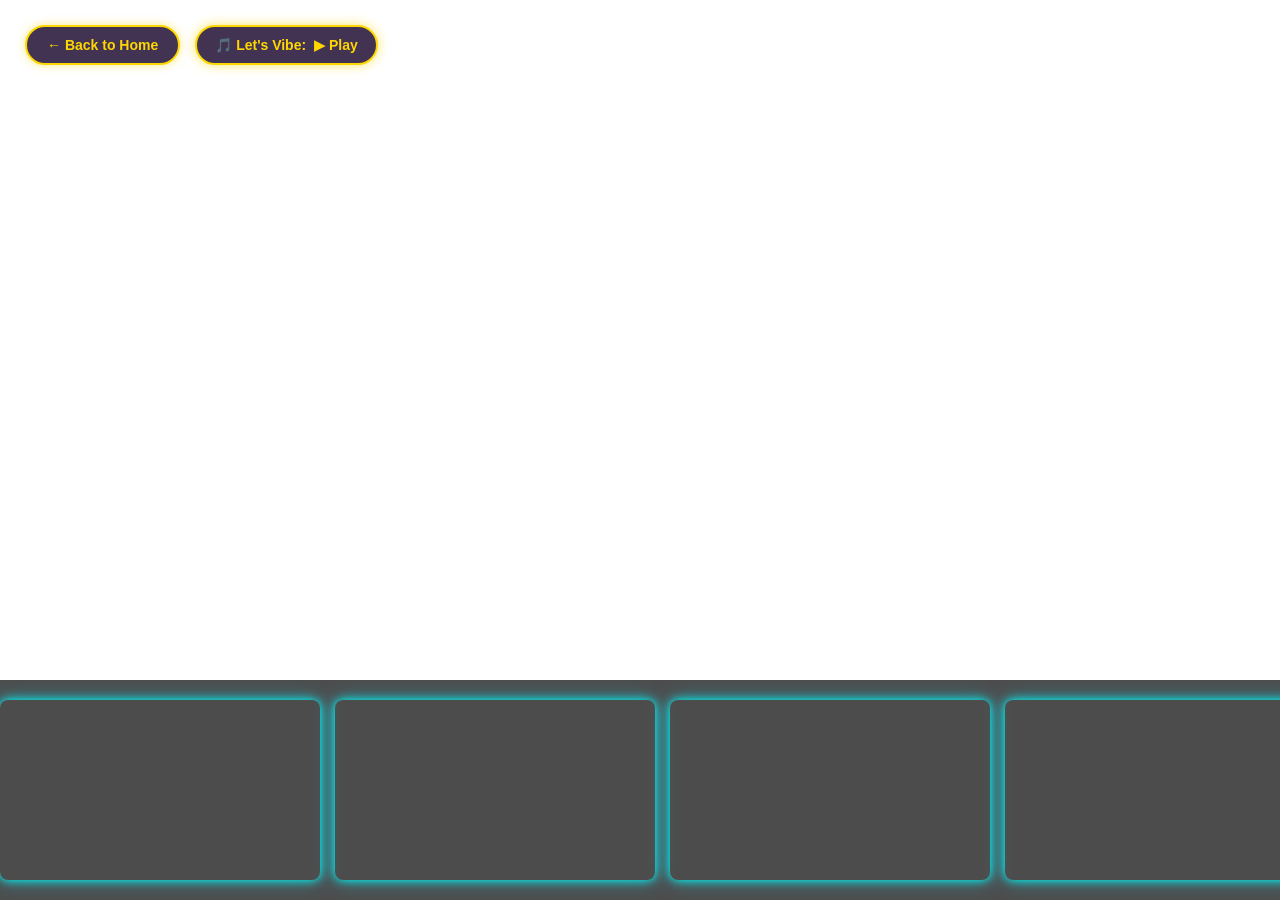
==== commit 0752f1d9: "Pop-up modal gefixt voor gelijktijdige ondersteuning van YouTube en MP4" ====
--- a/art.html
+++ b/art.html
@@ -4,7 +4,6 @@
   <meta charset="UTF-8">
   <meta name="viewport" content="width=device-width, initial-scale=1.0">
   <title>$BabyVibe Video Room</title>
-  <!-- Hier zit de belangrijke link naar je styling! -->
   <link rel="stylesheet" href="style.css">
 </head>
 <body class="art-page">
@@ -23,7 +22,6 @@
   <audio id="vibeAudio" preload="auto"></audio>
 </div>
   
-
   <!-- De doorlopende videobanner onderaan -->
   <div class="video-banner-container">
     <div class="video-banner-track">
@@ -31,62 +29,82 @@
       <video class="banner-item" src="vid1.mp4" muted loop autoplay playsinline></video>
       <video class="banner-item" src="vid2.mp4" muted loop autoplay playsinline></video>
       <video class="banner-item" src="vid3.mp4" muted loop autoplay playsinline></video>
+      
       <div class="banner-item-wrapper">
-  <iframe class="banner-item" src="https://www.youtube.com/embed/K6gfijDJLS4?autoplay=1&mute=1&loop=1"></iframe>
-  <div class="click-overlay" onclick="openVideoModal('https://www.youtube.com/embed/K6gfijDJLS4')"></div>
-</div>
+        <iframe class="banner-item" src="https://www.youtube.com/embed/K6gfijDJLS4?autoplay=1&mute=1&loop=1"></iframe>
+        <!-- Autoplay=1 toegevoegd aan de onclick link zodat hij direct afspeelt met geluid bij openen -->
+        <div class="click-overlay" onclick="openVideoModal('https://www.youtube.com/embed/K6gfijDJLS4?autoplay=1')"></div>
+      </div>
+      
       <video class="banner-item" src="vid5.mp4" muted loop autoplay playsinline></video>
+      
       <div class="banner-item-wrapper">
-  <iframe class="banner-item" src="https://www.youtube.com/embed/IwgW2Z4GLCY?autoplay=1&mute=1&loop=1"></iframe>
-  <div class="click-overlay" onclick="openVideoModal('https://www.youtube.com/embed/IwgW2Z4GLCY')"></div>
-</div>
+        <iframe class="banner-item" src="https://www.youtube.com/embed/IwgW2Z4GLCY?autoplay=1&mute=1&loop=1"></iframe>
+        <div class="click-overlay" onclick="openVideoModal('https://www.youtube.com/embed/IwgW2Z4GLCY?autoplay=1')"></div>
+      </div>
 
- <!-- Set 2 (Kopie voor naadloze loop) -->
-   <iframe class="banner-item" src="https://www.youtube.com/embed/kSa7xc76QsI?autoplay=1&mute=1&loop=1"></iframe>
-  <div class="click-overlay" onclick="openVideoModal('https://www.youtube.com/embed/IwgW2Z4GLCY')"></div>
-</div>
+      <!-- Set 2 (Kopie voor naadloze loop) -->
+      <video class="banner-item" src="vid1.mp4" muted loop autoplay playsinline></video>
       <video class="banner-item" src="vid2.mp4" muted loop autoplay playsinline></video>
       <video class="banner-item" src="vid3.mp4" muted loop autoplay playsinline></video>
       
       <div class="banner-item-wrapper">
         <iframe class="banner-item" src="https://www.youtube.com/embed/K6gfijDJLS4?autoplay=1&mute=1&loop=1"></iframe>
-        <div class="click-overlay" onclick="openVideoModal('https://www.youtube.com/embed/K6gfijDJLS4')"></div>
+        <div class="click-overlay" onclick="openVideoModal('https://www.youtube.com/embed/K6gfijDJLS4?autoplay=1')"></div>
       </div>
 
       <video class="banner-item" src="vid5.mp4" muted loop autoplay playsinline></video>
 
       <div class="banner-item-wrapper">
         <iframe class="banner-item" src="https://www.youtube.com/embed/IwgW2Z4GLCY?autoplay=1&mute=1&loop=1"></iframe>
-        <div class="click-overlay" onclick="openVideoModal('https://www.youtube.com/embed/IwgW2Z4GLCY')"></div>
+        <div class="click-overlay" onclick="openVideoModal('https://www.youtube.com/embed/IwgW2Z4GLCY?autoplay=1')"></div>
       </div>
     </div>
   </div>
 
-  <!-- De onzichtbare pop-up (modal) voor het vergroten -->
+  <!-- De vernieuwde pop-up (modal) voor het vergroten -->
   <div id="videoModal" class="modal">
     <span class="close-modal">&times;</span>
-    <video id="modalVideo" controls></video>
+    <!-- MP4 Video speler (standaard verborgen) -->
+    <video id="modalVideo" controls style="display: none; max-width: 90%; max-height: 90%;"></video>
+    <!-- YouTube speler (standaard verborgen) -->
+    <iframe id="modalIframe" allow="autoplay; fullscreen" style="display: none; width: 80vw; height: 80vh; border: 4px solid #00e5ff; border-radius: 12px; box-shadow: 0 0 30px rgba(0, 229, 255, 0.5);"></iframe>
   </div>
 
   <script>
-  // Filtert nu specifiek op video.banner-item zodat YouTube iframes niet crashen bij aanklikken
-  const bannerVideos = document.querySelectorAll('video.banner-item');
   const modal = document.getElementById('videoModal');
   const modalVideo = document.getElementById('modalVideo');
+  const modalIframe = document.getElementById('modalIframe');
   const closeModal = document.querySelector('.close-modal');
 
+  // Nieuwe functie: Speciaal voor YouTube iframes
+  function openVideoModal(url) {
+    modal.style.display = 'flex';
+    modalVideo.style.display = 'none'; // Verberg MP4 speler
+    modalVideo.pause(); // Stop MP4 geluid
+    modalIframe.style.display = 'block'; // Toon YouTube speler
+    modalIframe.src = url; // Laad de link in
+  }
+
+  // Bestaande functie: Speciaal voor MP4 video's
+  const bannerVideos = document.querySelectorAll('video.banner-item');
   bannerVideos.forEach(video => {
     video.addEventListener('click', function() {
       modal.style.display = 'flex';
+      modalIframe.style.display = 'none'; // Verberg YouTube speler
+      modalIframe.src = ''; // Stop YouTube geluid
+      modalVideo.style.display = 'block'; // Toon MP4 speler
       modalVideo.src = this.src;
       modalVideo.play();
     });
   });
 
+  // Functie: Alles afsluiten en resetten
   const sluitVideo = () => {
     modal.style.display = 'none';
     modalVideo.pause();
     modalVideo.src = '';
+    modalIframe.src = ''; // Zeer belangrijk: stopt het YouTube geluid als je de popup sluit
   };
 
   closeModal.addEventListener('click', sluitVideo);
@@ -95,7 +113,6 @@
       sluitVideo();
     }
   });
-
   </script>
 
 <script src="music.js"></script>
